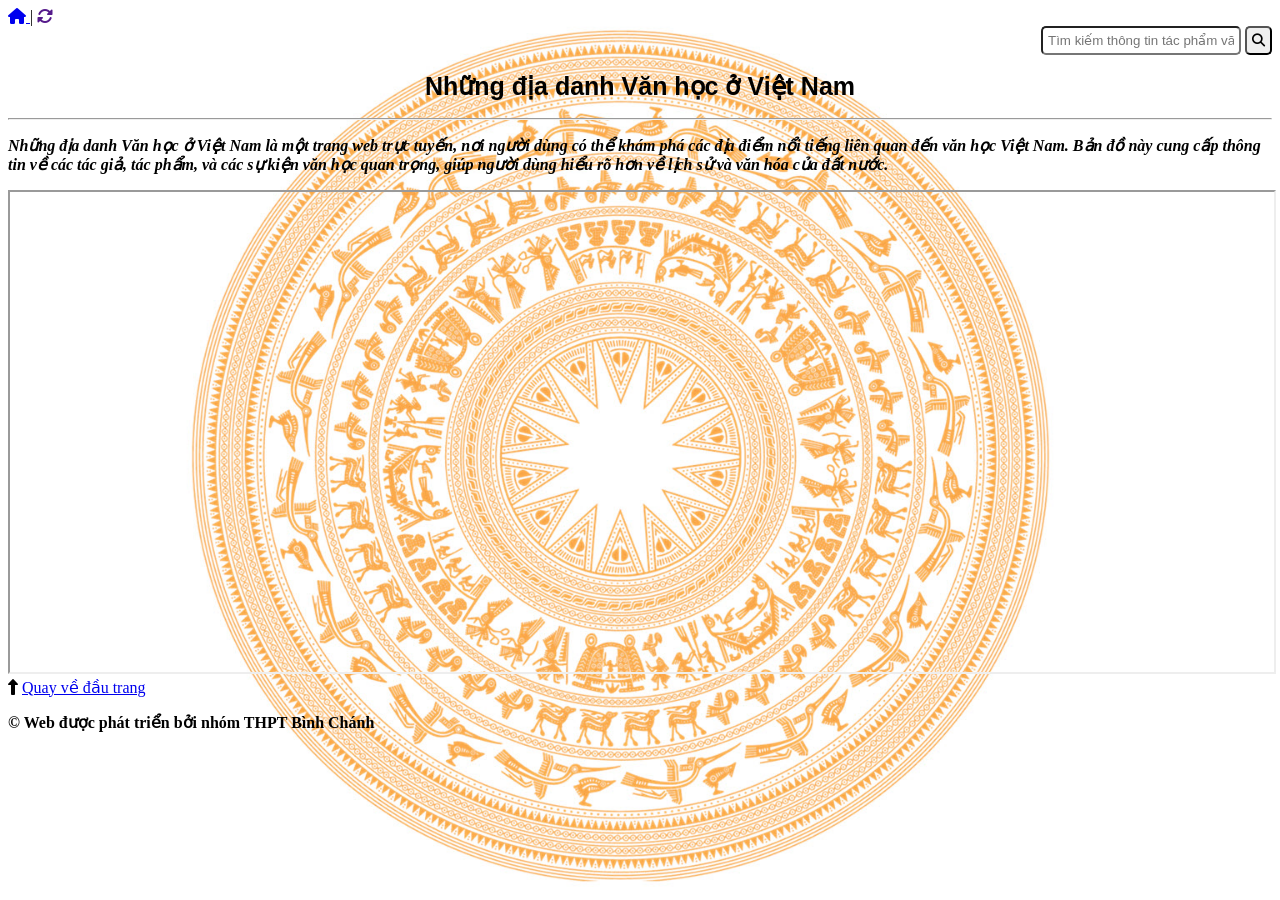
==== index.html @ 45eb84c1 "Add files via upload" ====
<!doctype html>
<html lang="vi">
  <head>
    <meta charset="UTF-8" />
    <meta equiv="X-UA-Compatible" content="IE=edge" />
    <meta name="viewport" content="width=device-width, initial-scale=1.0" />
    <!-- nhúng style -->
    <link rel="stylesheet" href="/FontRainbow.css" />
    <link rel="stylesheet" href="/style.css" />
    <!-- nhúng cdn -->
    <link
      rel="stylesheet"
      href="https://cdnjs.cloudflare.com/ajax/libs/font-awesome/6.7.2/css/all.min.css"
      integrity="sha512-Evv84Mr4kqVGRNSgIGL/F/aIDqQb7xQ2vcrdIwxfjThSH8CSR7PBEakCr51Ck+w+/U6swU2Im1vVX0SVk9ABhg=="
      crossorigin="anonymous"
      referrerpolicy="no-referrer"
    />

    <title>Những địa danh Văn học ở Việt Nam</title>
    <style>
      img {
        display: square;
        border: 8px solid #000;
        margin-left: auto;
        margin-right: auto;
      }
    </style>
  </head>
  <body>
    <!-- Mở đầu và các chức năng  -->
    <span class="icon">
      <a href="/index.html">
        <i class="fa-solid fa-house"></i>
        <span class="icon-text">Trang chủ</span>
      </a>
      |
      <a href="">
        <i class="fa-solid fa-rotate"></i>
        <span class="icon-text">Làm mới</span>
      </a>
    </span>

    <span
      class="search-group"
      style="display: flex; justify-content: flex-end; align-items: flex-end"
    >
      <span class="search">
        <input
          type="text"
          placeholder="Tìm kiếm thông tin tác phẩm văn học.."
          style="
            box-sizing: border-box;
            border-radius: 5px;
            padding: 5px;
            width: 200px;
          "
        />
        <button type="submit" style="border-radius: 5px; padding: 5px">
          <i class="fa-solid fa-magnifying-glass"></i>
        </button>
      </span>
    </span>

    <h1 class="codepro-auto-text" text-align="center">
      Những địa danh Văn học ở Việt Nam
    </h1>
    <hr />

    <!-- Nội dung giới thiệu -->
    <p>
      <b>
        <i>
          Những địa danh Văn học ở Việt Nam là một trang web trực tuyến, nơi
          người dùng có thể khám phá các địa điểm nổi tiếng liên quan đến văn
          học Việt Nam. Bản đồ này cung cấp thông tin về các tác giả, tác phẩm,
          và các sự kiện văn học quan trọng, giúp người dùng hiểu rõ hơn về lịch
          sử và văn hóa của đất nước.
        </i>
      </b>
    </p>
    <iframe
      src="https://www.google.com/maps/d/embed?mid=1tKuV-7lwRuOwfgKYiwgXL1joAPya0eU&ehbc=2E312F"
      width="100%"
      height="480"
      loading="lazy"
    ></iframe>
    <span class="icon">
      <i class="fa-solid fa-up-long"></i>
      <a href="#">Quay về đầu trang</a>
    </span>
    <b><p>&copy; Web được phát triển bởi nhóm THPT Bình Chánh</p></b>
  </body>
</html>
---- FontRainbow.css ----
.codepro-auto-text {
  color: black;
  animation: myfirst 15s;
  animation-iteration-count: infinite;
  -webkit-animation: myfirst 15s;
  -webkit-animation-iteration-count: infinite;
  font-family: Arial;
  font-weight: bold;
  font-size: 25px;
  text-decoration: none;
  text-align: center;
}
@keyframes myfirst {
  0% {
    color: hsl(10, 90%, 60%);
  }
  6% {
    color: hsl(30, 90%, 60%);
  }
  12% {
    color: hsl(50, 90%, 60%);
  }
  18% {
    color: hsl(70, 90%, 60%);
  }
  24% {
    color: hsl(90, 90%, 60%);
  }
  30% {
    color: hsl(110, 90%, 60%);
  }
  36% {
    color: hsl(130, 90%, 60%);
  }
  42% {
    color: hsl(150, 90%, 60%);
  }
  48% {
    color: hsl(170, 90%, 60%);
  }
  54% {
    color: hsl(190, 90%, 60%);
  }
  60% {
    color: hsl(210, 90%, 60%);
  }
  66% {
    color: hsl(230, 90%, 60%);
  }
  72% {
    color: hsl(250, 90%, 60%);
  }
  78% {
    color: hsl(270, 90%, 60%);
  }
  84% {
    color: hsl(290, 90%, 60%);
  }
  90% {
    color: hsl(310, 90%, 60%);
  }
  96% {
    color: hsl(330, 90%, 60%);
  }
  100% {
    color: hsl(350, 90%, 60%);
  }
}
@-webkit-keyframes myfirst {
  0% {
    color: hsl(10, 90%, 60%);
  }
  6% {
    color: hsl(30, 90%, 60%);
  }
  12% {
    color: hsl(50, 90%, 60%);
  }
  18% {
    color: hsl(70, 90%, 60%);
  }
  24% {
    color: hsl(90, 90%, 60%);
  }
  30% {
    color: hsl(110, 90%, 60%);
  }
  36% {
    color: hsl(130, 90%, 60%);
  }
  42% {
    color: hsl(150, 90%, 60%);
  }
  48% {
    color: hsl(170, 90%, 60%);
  }
  54% {
    color: hsl(190, 90%, 60%);
  }
  60% {
    color: hsl(210, 90%, 60%);
  }
  66% {
    color: hsl(230, 90%, 60%);
  }
  72% {
    color: hsl(250, 90%, 60%);
  }
  78% {
    color: hsl(270, 90%, 60%);
  }
  84% {
    color: hsl(290, 90%, 60%);
  }
  90% {
    color: hsl(310, 90%, 60%);
  }
  96% {
    color: hsl(330, 90%, 60%);
  }
  100% {
    color: hsl(350, 90%, 60%);
  }
}
---- style.css ----
body {
  background-image: url("/bgindex.jpg");
  background-repeat: no-repeat;
  background-size: cover;
  background-position: center;
  background-attachment: fixed;
}
.icon i + .icon-text {
  display: none;
}

.icon:empty .icon-text,
icon-home i::before {
  content: none !important;
}

.icon:empty .icon-text {
  display: inline;
}
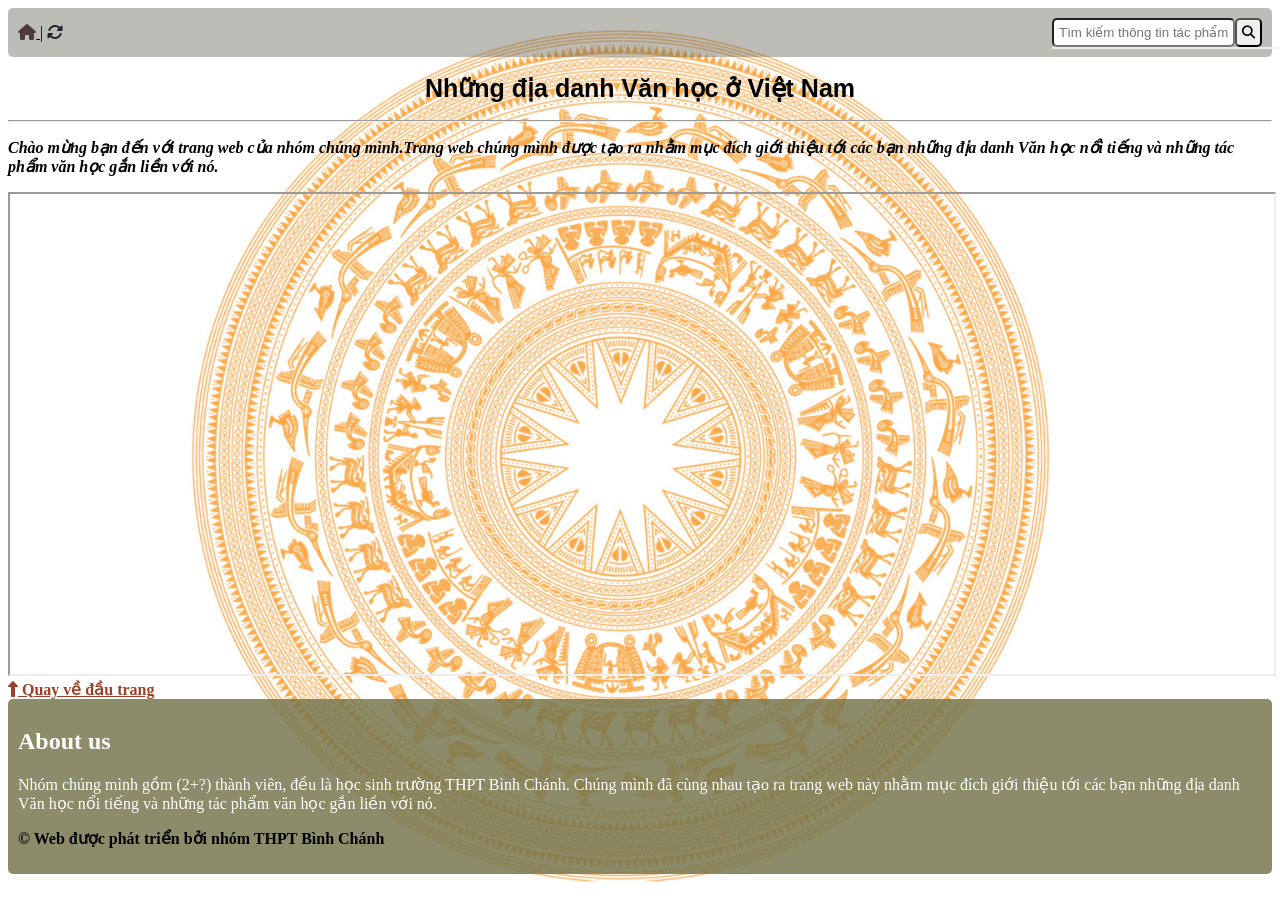
==== commit 5404c57b: "Add files via upload" ====
--- a/index.html
+++ b/index.html
@@ -5,8 +5,8 @@
     <meta equiv="X-UA-Compatible" content="IE=edge" />
     <meta name="viewport" content="width=device-width, initial-scale=1.0" />
     <!-- nhúng style -->
-    <link rel="stylesheet" href="/FontRainbow.css" />
-    <link rel="stylesheet" href="/style.css" />
+    <link rel="stylesheet" href="/css/FontRainbow.css" />
+    <link rel="stylesheet" href="/css/style.css" />
     <!-- nhúng cdn -->
     <link
       rel="stylesheet"
@@ -15,7 +15,7 @@
       crossorigin="anonymous"
       referrerpolicy="no-referrer"
     />
-
+    <!-- Tên mục đích tạo web -->
     <title>Những địa danh Văn học ở Việt Nam</title>
     <style>
       img {
@@ -28,66 +28,75 @@
   </head>
   <body>
     <!-- Mở đầu và các chức năng  -->
-    <span class="icon">
-      <a href="/index.html">
-        <i class="fa-solid fa-house"></i>
-        <span class="icon-text">Trang chủ</span>
-      </a>
-      |
-      <a href="">
-        <i class="fa-solid fa-rotate"></i>
-        <span class="icon-text">Làm mới</span>
-      </a>
-    </span>
+    <span class="widgetbar">
+      <span class="icon">
+        <a href="/index.html">
+          <i class="fa-solid fa-house" style="color: rgb(76, 60, 60)"></i>
+          <span class="icon-text">Trang chủ</span>
+        </a>
+        |
+        <a href="">
+          <i class="fa-solid fa-rotate" style="color: rgb(31, 37, 42)"></i>
+          <span class="icon-text">Làm mới</span>
+        </a>
+      </span>
 
-    <span
-      class="search-group"
-      style="display: flex; justify-content: flex-end; align-items: flex-end"
-    >
-      <span class="search">
-        <input
-          type="text"
-          placeholder="Tìm kiếm thông tin tác phẩm văn học.."
-          style="
-            box-sizing: border-box;
-            border-radius: 5px;
-            padding: 5px;
-            width: 200px;
-          "
-        />
-        <button type="submit" style="border-radius: 5px; padding: 5px">
+      <span class="search-group">
+        <span class="searchbar">
+          <input
+            type="text"
+            id="search"
+            class="inp"
+            placeholder="Tìm kiếm thông tin tác phẩm văn học.."
+          />
+          <div id="bangdexuat" class="danhsachdx"></div>
+        </span>
+        <button id="submit" class="btn">
           <i class="fa-solid fa-magnifying-glass"></i>
         </button>
       </span>
     </span>
 
-    <h1 class="codepro-auto-text" text-align="center">
-      Những địa danh Văn học ở Việt Nam
-    </h1>
+    <h1 class="codepro-auto-text">Những địa danh Văn học ở Việt Nam</h1>
     <hr />
 
     <!-- Nội dung giới thiệu -->
     <p>
       <b>
         <i>
-          Những địa danh Văn học ở Việt Nam là một trang web trực tuyến, nơi
-          người dùng có thể khám phá các địa điểm nổi tiếng liên quan đến văn
-          học Việt Nam. Bản đồ này cung cấp thông tin về các tác giả, tác phẩm,
-          và các sự kiện văn học quan trọng, giúp người dùng hiểu rõ hơn về lịch
-          sử và văn hóa của đất nước.
+          Chào mừng bạn đến với trang web của nhóm chúng mình.Trang web chúng
+          mình được tạo ra nhằm mục đích giới thiệu tới các bạn những địa danh
+          Văn học nổi tiếng và những tác phẩm văn học gắn liền với nó.
         </i>
       </b>
     </p>
+    <!-- Nhúng google my map -->
     <iframe
-      src="https://www.google.com/maps/d/embed?mid=1tKuV-7lwRuOwfgKYiwgXL1joAPya0eU&ehbc=2E312F"
+      src="https://www.google.com/maps/d/embed?mid=1Gc1Agkau1-FqcrNzOEkA19BQmnzzJuw&ehbc=2E312F"
       width="100%"
       height="480"
       loading="lazy"
     ></iframe>
     <span class="icon">
-      <i class="fa-solid fa-up-long"></i>
-      <a href="#">Quay về đầu trang</a>
+      <a href="#" style="color: #9c4128">
+        <i class="fa-solid fa-up-long"></i>
+        <b>Quay về đầu trang</b>
+      </a>
     </span>
-    <b><p>&copy; Web được phát triển bởi nhóm THPT Bình Chánh</p></b>
+    <div
+      class="About us"
+      style="background-color: #76764ed6; padding: 10px; border-radius: 5px"
+    >
+      <h2 style="color: white">About us</h2>
+      <p style="color: white">
+        Nhóm chúng mình gồm (2+&#63;) thành viên, đều là học sinh trường THPT
+        Bình Chánh. Chúng mình đã cùng nhau tạo ra trang web này nhằm mục đích
+        giới thiệu tới các bạn những địa danh Văn học nổi tiếng và những tác
+        phẩm văn học gắn liền với nó.
+      </p>
+      <b><p>&copy; Web được phát triển bởi nhóm THPT Bình Chánh</p></b>
+    </div>
+    <!-- nhúng js -->
+    <script src="/js/main.js"></script>
   </body>
 </html>
--- a/css/FontRainbow.css
+++ b/css/FontRainbow.css
@@ -0,0 +1,124 @@
+.codepro-auto-text {
+  color: black;
+  animation: myfirst 15s;
+  animation-iteration-count: infinite;
+  -webkit-animation: myfirst 15s;
+  -webkit-animation-iteration-count: infinite;
+  font-family: Arial;
+  font-weight: bold;
+  font-size: 25px;
+  text-decoration: none;
+  text-align: center;
+}
+@keyframes myfirst {
+  0% {
+    color: hsl(10, 90%, 60%);
+  }
+  6% {
+    color: hsl(30, 90%, 60%);
+  }
+  12% {
+    color: hsl(50, 90%, 60%);
+  }
+  18% {
+    color: hsl(70, 90%, 60%);
+  }
+  24% {
+    color: hsl(90, 90%, 60%);
+  }
+  30% {
+    color: hsl(110, 90%, 60%);
+  }
+  36% {
+    color: hsl(130, 90%, 60%);
+  }
+  42% {
+    color: hsl(150, 90%, 60%);
+  }
+  48% {
+    color: hsl(170, 90%, 60%);
+  }
+  54% {
+    color: hsl(190, 90%, 60%);
+  }
+  60% {
+    color: hsl(210, 90%, 60%);
+  }
+  66% {
+    color: hsl(230, 90%, 60%);
+  }
+  72% {
+    color: hsl(250, 90%, 60%);
+  }
+  78% {
+    color: hsl(270, 90%, 60%);
+  }
+  84% {
+    color: hsl(290, 90%, 60%);
+  }
+  90% {
+    color: hsl(310, 90%, 60%);
+  }
+  96% {
+    color: hsl(330, 90%, 60%);
+  }
+  100% {
+    color: hsl(350, 90%, 60%);
+  }
+}
+@-webkit-keyframes myfirst {
+  0% {
+    color: hsl(10, 90%, 60%);
+  }
+  6% {
+    color: hsl(30, 90%, 60%);
+  }
+  12% {
+    color: hsl(50, 90%, 60%);
+  }
+  18% {
+    color: hsl(70, 90%, 60%);
+  }
+  24% {
+    color: hsl(90, 90%, 60%);
+  }
+  30% {
+    color: hsl(110, 90%, 60%);
+  }
+  36% {
+    color: hsl(130, 90%, 60%);
+  }
+  42% {
+    color: hsl(150, 90%, 60%);
+  }
+  48% {
+    color: hsl(170, 90%, 60%);
+  }
+  54% {
+    color: hsl(190, 90%, 60%);
+  }
+  60% {
+    color: hsl(210, 90%, 60%);
+  }
+  66% {
+    color: hsl(230, 90%, 60%);
+  }
+  72% {
+    color: hsl(250, 90%, 60%);
+  }
+  78% {
+    color: hsl(270, 90%, 60%);
+  }
+  84% {
+    color: hsl(290, 90%, 60%);
+  }
+  90% {
+    color: hsl(310, 90%, 60%);
+  }
+  96% {
+    color: hsl(330, 90%, 60%);
+  }
+  100% {
+    color: hsl(350, 90%, 60%);
+  }
+}
--- a/css/style.css
+++ b/css/style.css
@@ -0,0 +1,66 @@
+body {
+  background-image: url("/image/bgindex.jpg");
+  background-repeat: no-repeat;
+  background-size: cover;
+  background-position: center;
+  background-attachment: fixed;
+}
+.widgetbar {
+  background-color: #5f5f5469;
+  padding: 10px;
+  border-radius: 5px;
+  display: flex;
+  justify-content: space-between;
+  align-items: center;
+}
+
+.search-group {
+  display: flex;
+  justify-content: flex-end;
+  align-items: flex-end;
+  width: 400px;
+}
+
+.inp {
+  position: relative;
+  box-sizing: border-box;
+  border-radius: 5px;
+  padding: 5px;
+  width: 100%;
+}
+.btn {
+  border-radius: 5px;
+  padding: 5px;
+}
+
+.danhsachdx {
+  position: absolute;
+  width: 100%;
+  border: 1px solid #f4efef8d;
+  background: #f4f4f4c1;
+  max-height: 200px;
+  overflow-y: auto;
+  z-index: 10;
+}
+
+.nddx {
+  padding: 10px;
+  cursor: pointer;
+}
+
+.nddx:hover {
+  background-color: #f0f0f0;
+}
+
+.icon i + .icon-text {
+  display: none;
+}
+
+.icon:empty .icon-text,
+icon-home i::before {
+  content: none !important;
+}
+
+.icon:empty .icon-text {
+  display: inline;
+}
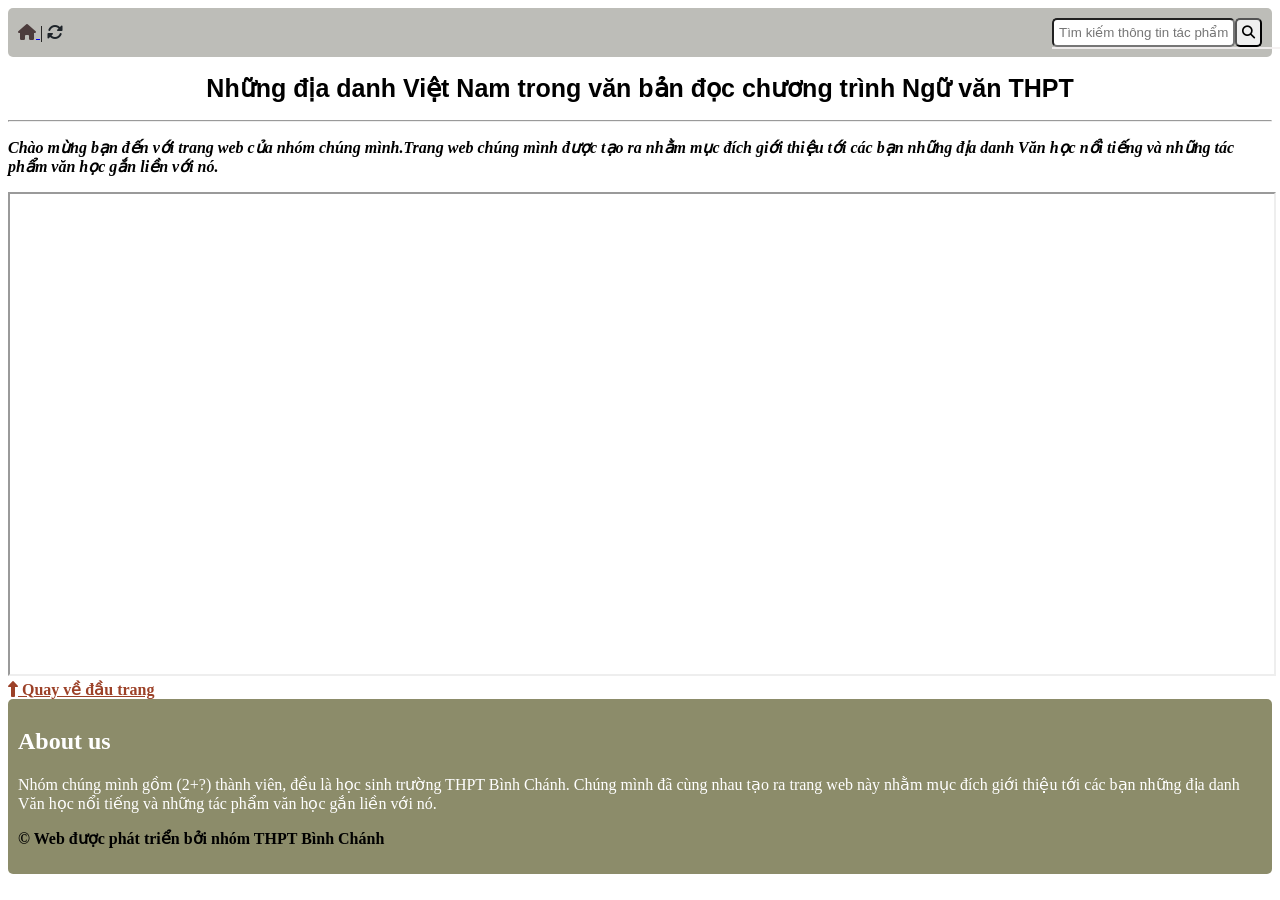
==== commit 824f1eb4: "Add files via upload" ====
--- a/index.html
+++ b/index.html
@@ -5,8 +5,8 @@
     <meta equiv="X-UA-Compatible" content="IE=edge" />
     <meta name="viewport" content="width=device-width, initial-scale=1.0" />
     <!-- nhúng style -->
-    <link rel="stylesheet" href="/css/FontRainbow.css" />
-    <link rel="stylesheet" href="/css/style.css" />
+    <link rel="stylesheet" href="./css/FontRainbow.css" />
+    <link rel="stylesheet" href="./css/style.css" />
     <!-- nhúng cdn -->
     <link
       rel="stylesheet"
@@ -30,7 +30,7 @@
     <!-- Mở đầu và các chức năng  -->
     <span class="widgetbar">
       <span class="icon">
-        <a href="/index.html">
+        <a href="./index.html">
           <i class="fa-solid fa-house" style="color: rgb(76, 60, 60)"></i>
           <span class="icon-text">Trang chủ</span>
         </a>
@@ -57,7 +57,9 @@
       </span>
     </span>
 
-    <h1 class="codepro-auto-text">Những địa danh Văn học ở Việt Nam</h1>
+    <h1 class="codepro-auto-text">
+      Những địa danh Việt Nam trong văn bản đọc chương trình Ngữ văn THPT
+    </h1>
     <hr />
 
     <!-- Nội dung giới thiệu -->
@@ -97,6 +99,6 @@
       <b><p>&copy; Web được phát triển bởi nhóm THPT Bình Chánh</p></b>
     </div>
     <!-- nhúng js -->
-    <script src="/js/main.js"></script>
+    <script src="./js/main.js"></script>
   </body>
 </html>
--- a/css/style.css
+++ b/css/style.css
@@ -1,5 +1,5 @@
 body {
-  background-image: url("/image/bgindex.jpg");
+  background-image: url("https://raw.githubusercontent.com/hihiquan2010/researching_vietnamese_literature/main/image/bgindex.jpg");
   background-repeat: no-repeat;
   background-size: cover;
   background-position: center;
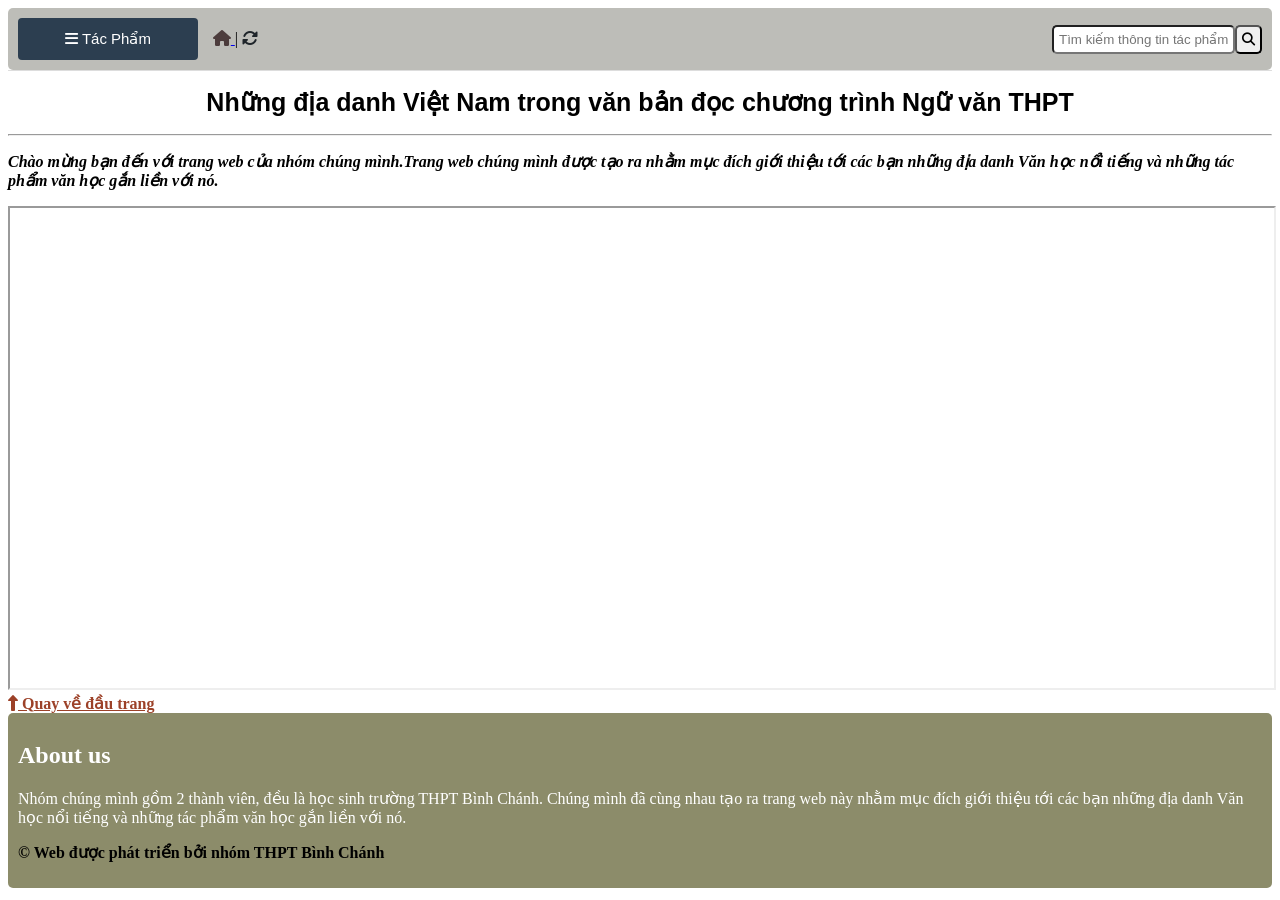
==== commit b5035345: "Add files via upload" ====
--- a/index.html
+++ b/index.html
@@ -1,5 +1,5 @@
 <!doctype html>
-<html lang="vi">
+<html lang="vi,en">
   <head>
     <meta charset="UTF-8" />
     <meta equiv="X-UA-Compatible" content="IE=edge" />
@@ -15,32 +15,33 @@
       crossorigin="anonymous"
       referrerpolicy="no-referrer"
     />
-    <!-- Tên mục đích tạo web -->
+    <!-- --------------------- -->
     <title>Những địa danh Văn học ở Việt Nam</title>
-    <style>
-      img {
-        display: square;
-        border: 8px solid #000;
-        margin-left: auto;
-        margin-right: auto;
-      }
-    </style>
   </head>
   <body>
     <!-- Mở đầu và các chức năng  -->
     <span class="widgetbar">
-      <span class="icon">
-        <a href="./index.html">
-          <i class="fa-solid fa-house" style="color: rgb(76, 60, 60)"></i>
-          <span class="icon-text">Trang chủ</span>
-        </a>
-        |
-        <a href="">
-          <i class="fa-solid fa-rotate" style="color: rgb(31, 37, 42)"></i>
-          <span class="icon-text">Làm mới</span>
-        </a>
-      </span>
+      <!--  -->
+      <div class="widgets">
+        <button class="menu-btn" id="toggleBtn">
+          <i class="fa-solid fa-bars"></i>
+          Tác Phẩm
+        </button>
 
+        <!--  -->
+        <span class="icon">
+          <a href="./index.html">
+            <i class="fa-solid fa-house" style="color: rgb(76, 60, 60)"></i>
+            <span class="icon-text">Trang chủ</span>
+          </a>
+          |
+          <a href="">
+            <i class="fa-solid fa-rotate" style="color: rgb(31, 37, 42)"></i>
+            <span class="icon-text">Làm mới</span>
+          </a>
+        </span>
+      </div>
+      <!--  -->
       <span class="search-group">
         <span class="searchbar">
           <input
@@ -56,7 +57,48 @@
         </button>
       </span>
     </span>
-
+    <!-- ----- -->
+    <div class="menu-container">
+      <ul class="vertical-menu" id="menuList">
+        <li>
+          <a>Lớp 10</a>
+          <ul class="tacPham">
+            <li><a href="./html/binh_ngo_dai_cao.html">Bình Ngô Đại Cáo</a></li>
+            <li><a href="./html/duc_thuy_son.html">Dục Thúy Sơn</a></li>
+            <li>
+              <a href="./html/hien_tai_la_nguyen_khi_cua_quoc_gia.html"
+                >Hiền tài là nguyên khí của quốc gia</a
+              >
+            </li>
+            <li>
+              <a href="./html/nghe_thuat_truyen_thong_cua_nguoi_Viet.html"
+                >Nghệ thuật truyền thống của người Việt</a
+              >
+            </li>
+            <li>
+              <a href="./html/Tan_Vien_tu_Phan_su_luc.html"
+                >Tản viên từ phán sự lục</a
+              >
+            </li>
+            <li><a href="./html/Than_Tru_Troi.html">Thần Trụ Trời</a></li>
+            <li><a href="./html/Xuy_Van_gia_dai.html">Xúy Vân giả dại</a></li>
+          </ul>
+        </li>
+        <li>
+          <a>Lớp 11</a>
+          <ul class="tacPham">
+            <li><a>Tác phẩm...</a></li>
+          </ul>
+        </li>
+        <li>
+          <a>Lớp 12</a>
+          <ul class="tacPham">
+            <li><a>Tác phẩm...</a></li>
+          </ul>
+        </li>
+      </ul>
+    </div>
+    <!--  -->
     <h1 class="codepro-auto-text">
       Những địa danh Việt Nam trong văn bản đọc chương trình Ngữ văn THPT
     </h1>
@@ -91,10 +133,10 @@
     >
       <h2 style="color: white">About us</h2>
       <p style="color: white">
-        Nhóm chúng mình gồm (2+&#63;) thành viên, đều là học sinh trường THPT
-        Bình Chánh. Chúng mình đã cùng nhau tạo ra trang web này nhằm mục đích
-        giới thiệu tới các bạn những địa danh Văn học nổi tiếng và những tác
-        phẩm văn học gắn liền với nó.
+        Nhóm chúng mình gồm 2 thành viên, đều là học sinh trường THPT Bình
+        Chánh. Chúng mình đã cùng nhau tạo ra trang web này nhằm mục đích giới
+        thiệu tới các bạn những địa danh Văn học nổi tiếng và những tác phẩm văn
+        học gắn liền với nó.
       </p>
       <b><p>&copy; Web được phát triển bởi nhóm THPT Bình Chánh</p></b>
     </div>
--- a/css/style.css
+++ b/css/style.css
@@ -1,10 +1,11 @@
 body {
-  background-image: url("https://raw.githubusercontent.com/hihiquan2010/researching_vietnamese_literature/main/image/bgindex.jpg");
+  background-image: url("https://raw.githubusercontent.com/hihiquan2010/researching_vietnamese_literature/refs/heads/main/image/bgindex.jpg");
   background-repeat: no-repeat;
   background-size: cover;
   background-position: center;
   background-attachment: fixed;
 }
+
 .widgetbar {
   background-color: #5f5f5469;
   padding: 10px;
@@ -12,6 +13,88 @@
   display: flex;
   justify-content: space-between;
   align-items: center;
+}
+
+.widgets {
+  display: flex;
+  width: 240px;
+  justify-content: space-between;
+  align-items: center;
+}
+
+.menu-container {
+  width: auto;
+  font-family: "Times New Roman", sans-serif;
+}
+
+.menu-btn {
+  width: 180px;
+  padding: 12px;
+  background-color: #2c3e50;
+  color: white;
+  border: none;
+  text-align: center;
+  font-size: 15px;
+  cursor: pointer;
+  border-radius: 4px;
+}
+
+.vertical-menu {
+  list-style-type: none;
+  padding: 0;
+  margin: 0;
+  background-color: #f8f9fa;
+  border: 1px solid #ddd;
+  border-top: none;
+  border-radius: 10px;
+
+  max-height: 0;
+  overflow: hidden;
+  transition: max-height 0.3s ease-in-out;
+}
+
+.vertical-menu.open {
+  max-height: 500px;
+}
+
+.vertical-menu li a {
+  display: block;
+  padding: 12px 30px;
+  font-size: 18px;
+  color: #333;
+  text-decoration: none;
+  border-bottom: 1px solid #eee;
+  transition: background 0.2s;
+}
+
+.vertical-menu li:last-child a {
+  border-bottom: none;
+}
+
+.vertical-menu li a:hover {
+  background-color: #e9ecef;
+  color: #e0af0d;
+  padding-left: 20px;
+}
+
+.vertical-menu .tacPham {
+  list-style-type: " 🧾  ";
+  display: none;
+}
+
+.vertical-menu .tacPham a {
+  padding-left: 32px;
+  font-size: 16px;
+  color: #0e0f0f;
+}
+
+.vertical-menu .tacPham a:hover {
+  color: #ffffff;
+  background-color: #2c3e50;
+}
+
+.vertical-menu li:hover > .tacPham {
+  display: block;
 }
 
 .search-group {
@@ -35,8 +118,8 @@
 
 .danhsachdx {
   position: absolute;
-  width: 100%;
-  border: 1px solid #f4efef8d;
+  width: auto;
+  border: 0px solid #f4efef8d;
   background: #f4f4f4c1;
   max-height: 200px;
   overflow-y: auto;
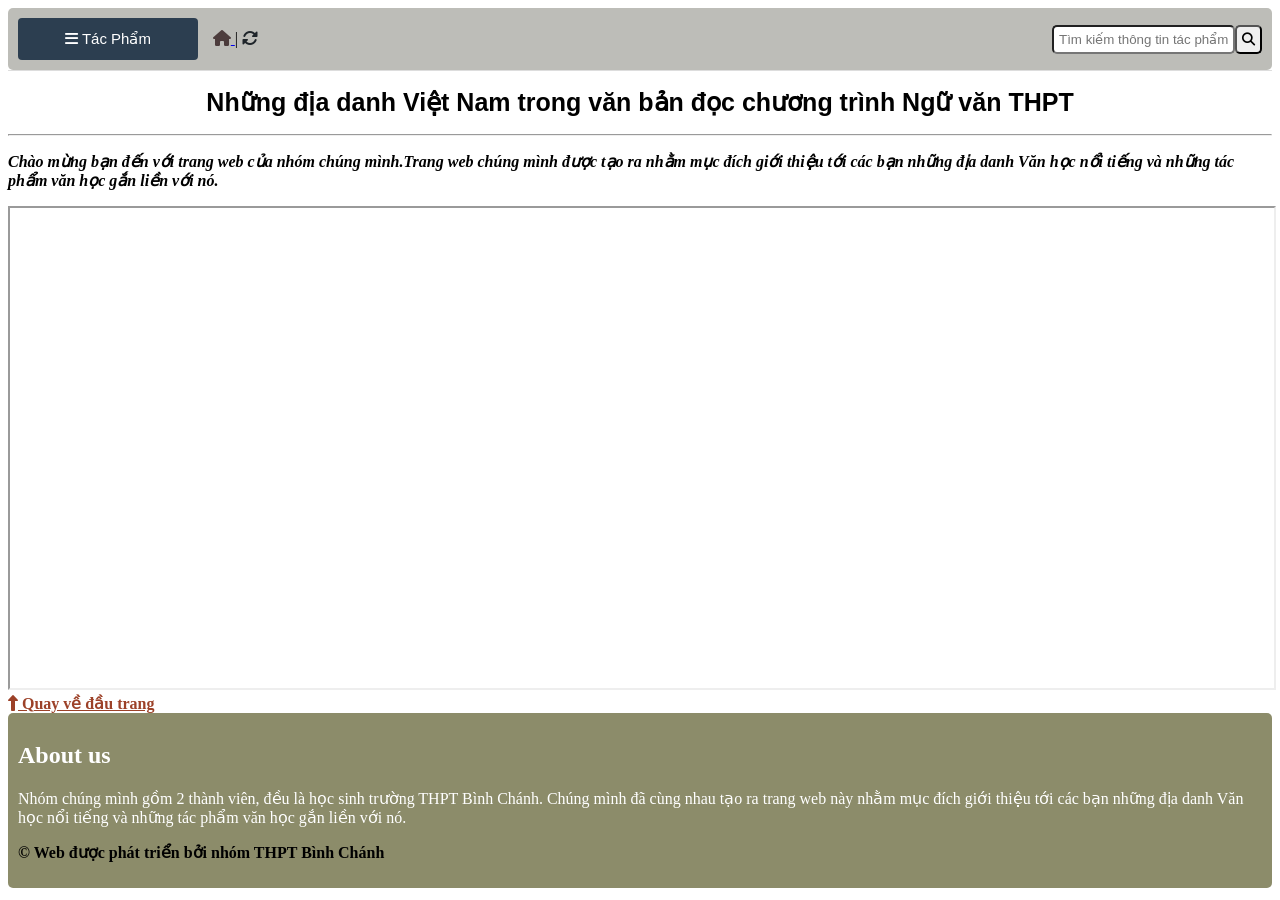
==== commit 8f0c71df: "Update index.html" ====
--- a/index.html
+++ b/index.html
@@ -63,25 +63,25 @@
         <li>
           <a>Lớp 10</a>
           <ul class="tacPham">
-            <li><a href="./html/binh_ngo_dai_cao.html">Bình Ngô Đại Cáo</a></li>
-            <li><a href="./html/duc_thuy_son.html">Dục Thúy Sơn</a></li>
+            <li><a href="./tacphamlop10/html/binh_ngo_dai_cao.html">Bình Ngô Đại Cáo</a></li>
+            <li><a href="./tacphamlop10/html/duc_thuy_son.html">Dục Thúy Sơn</a></li>
             <li>
-              <a href="./html/hien_tai_la_nguyen_khi_cua_quoc_gia.html"
+              <a href="./tacphamlop10/html/hien_tai_la_nguyen_khi_cua_quoc_gia.html"
                 >Hiền tài là nguyên khí của quốc gia</a
               >
             </li>
             <li>
-              <a href="./html/nghe_thuat_truyen_thong_cua_nguoi_Viet.html"
+              <a href="./tacphamlop10/html/nghe_thuat_truyen_thong_cua_nguoi_Viet.html"
                 >Nghệ thuật truyền thống của người Việt</a
               >
             </li>
             <li>
-              <a href="./html/Tan_Vien_tu_Phan_su_luc.html"
+              <a href="./tacphamlop10/html/Tan_Vien_tu_Phan_su_luc.html"
                 >Tản viên từ phán sự lục</a
               >
             </li>
-            <li><a href="./html/Than_Tru_Troi.html">Thần Trụ Trời</a></li>
-            <li><a href="./html/Xuy_Van_gia_dai.html">Xúy Vân giả dại</a></li>
+            <li><a href="./tacphamlop10/html/Than_Tru_Troi.html">Thần Trụ Trời</a></li>
+            <li><a href="./tacphamlop10/html/Xuy_Van_gia_dai.html">Xúy Vân giả dại</a></li>
           </ul>
         </li>
         <li>
--- a/css/style.css
+++ b/css/style.css
@@ -1,5 +1,5 @@
 body {
-  background-image: url("https://raw.githubusercontent.com/hihiquan2010/researching_vietnamese_literature/refs/heads/main/image/bgindex.jpg");
+  background-image: url("https://raw.githubusercontent.com/hihiquan2010/researching_vietnamese_literature/refs/heads/main/bgindex.jpg");
   background-repeat: no-repeat;
   background-size: cover;
   background-position: center;
